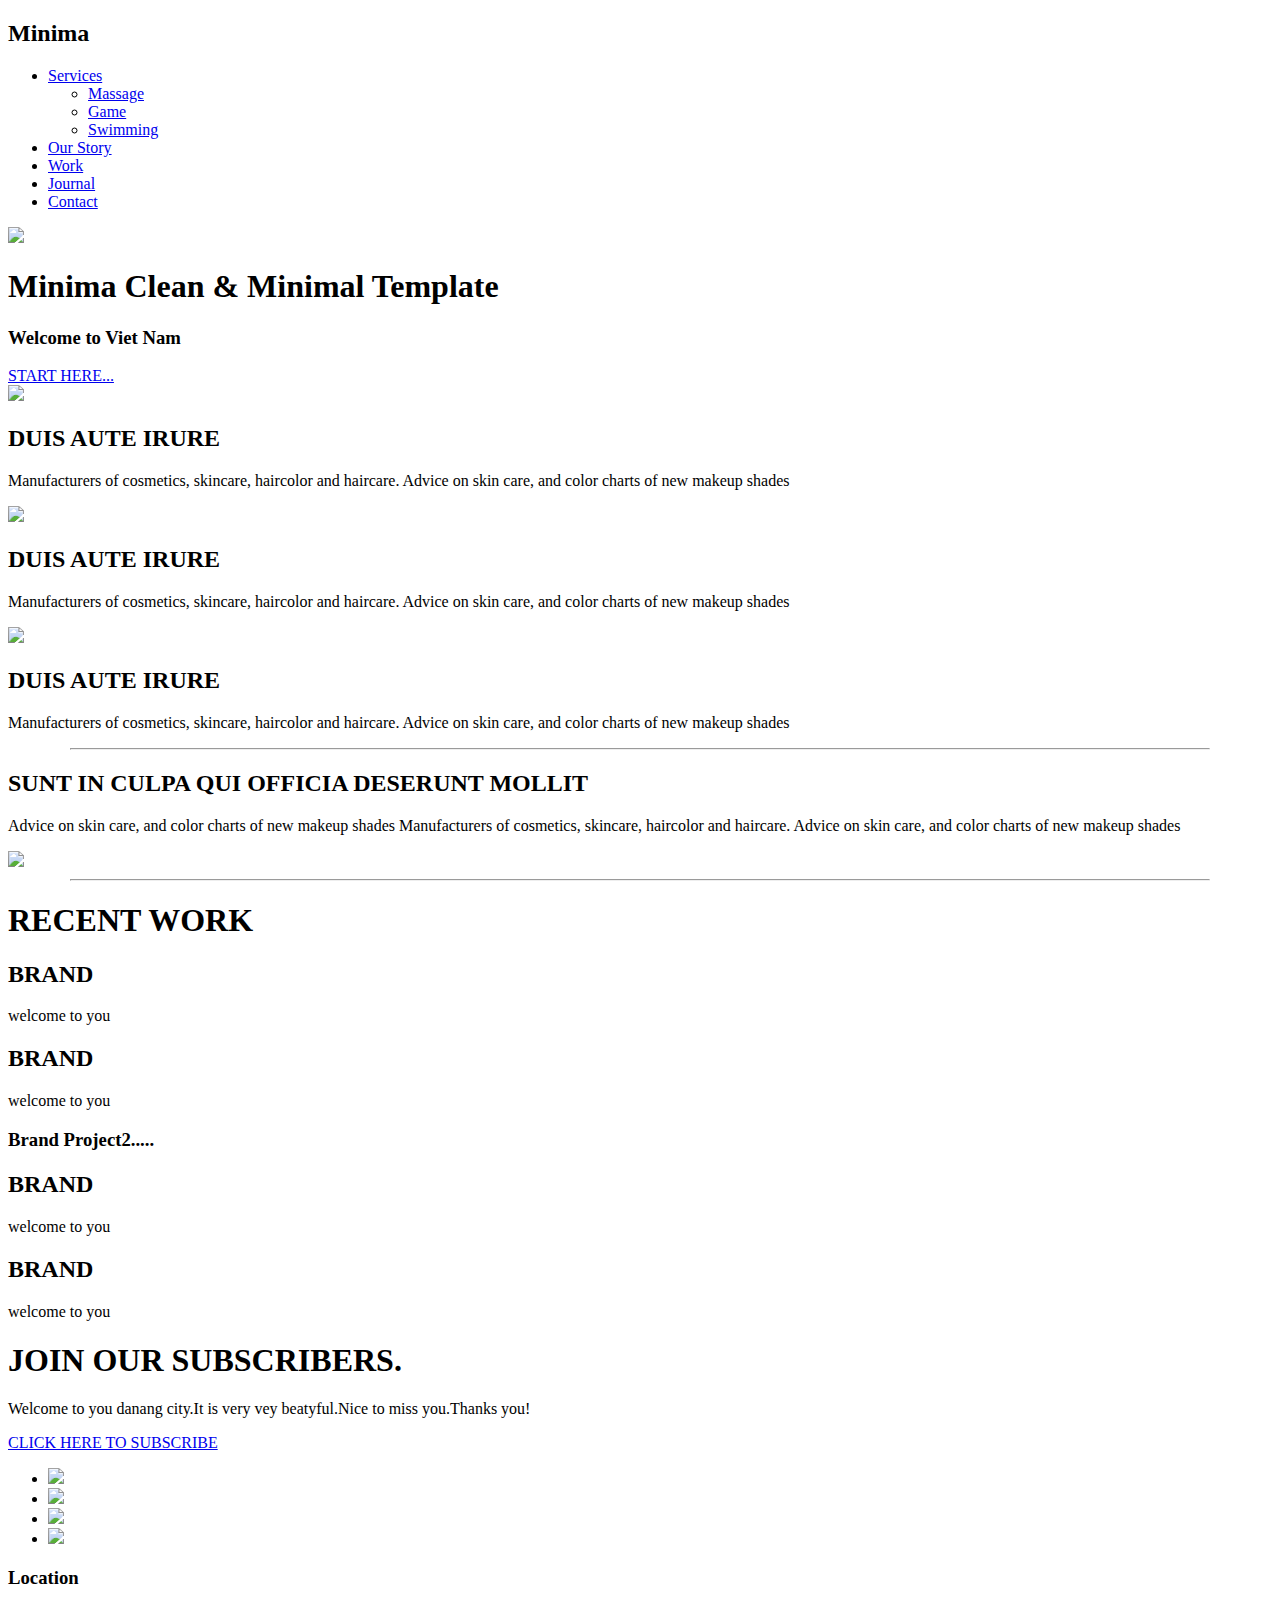
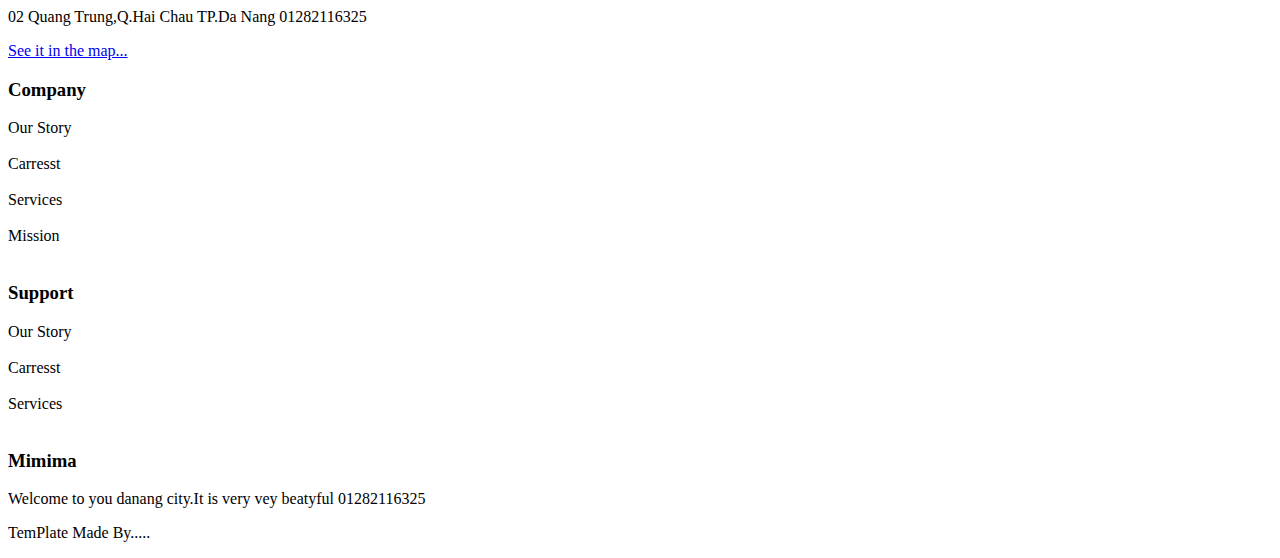
==== index.html @ cb00326c "Add files via upload" ====
<!DOCTYPE html>
<html>
<head>
	<title>Do Van Luyen</title>
	<meta charset="utf-8">
	<link rel="stylesheet" type="text/css" href="css/style.css">
	<link rel="stylesheet" type="text/css" href="css/reset.css">
</head>
<body>
	<div id="khungbig">
		<div class="box1">
			<div class="box12">
				<h2>Minima</h2>
			</div>
			<div class="box13">
				<ul>
					<li><a href="#">Services</a>
					   <ul>
							<li><a href="#">Massage</a></li>
							<li><a href="#">Game</a></li>
							<li><a href="#">Swimming</a></li>
						</ul>
					</li>						
					<li><a href="#">Our Story</a></li>
					<li><a href="#">Work</a></li>
					<li><a href="#">Journal</a></li>
					<li><a href="#">Contact</a></li>
				</ul>
			</div>
		</div>
		<div class="box2">
			<img src="images/hinhanh.jpg" class="hinhanh">
			<h1>Minima Clean & Minimal Template</h1>
			<h3>Welcome to Viet Nam</h3>
			<a href="#" class="button">START HERE...</a>
		</div>  

		<div class="box3">
			<div class="box31"> 
				<div class="image">
					<img src="images/xe-icon.png" class="image1">
				</div>
				<div class="khungchu">
					<h2>DUIS AUTE IRURE</h2>
				</div>
				<div class="chu">
					<p>Manufacturers of cosmetics, skincare, haircolor and haircare. Advice on skin care, and color charts of new makeup shades</p>
				</div>

			</div>
			<div class="box31"> 
				<div class="image">
					<img src="images/merce.jpg" class="image1">
				</div>
				<div class="khungchu">
					<h2>DUIS AUTE IRURE</h2>
				</div>
				<div class="chu">
					<p>Manufacturers of cosmetics, skincare, haircolor and haircare. Advice on skin care, and color charts of new makeup shades</p>
				</div>

			</div>
			<div class="box31"> 
				<div class="image">
					<img src="images/home-icon.png" class="image1">
				</div>
				<div class="khungchu">
					<h2>DUIS AUTE IRURE</h2>
				</div>
				<div class="chu">
					<p>Manufacturers of cosmetics, skincare, haircolor and haircare. Advice on skin care, and color charts of new makeup shades</p>
				</div>

			</div>
			<hr width="90%">
		</div>
		
		<div class="box4">
				<h2>SUNT IN CULPA QUI OFFICIA DESERUNT MOLLIT</h2>
				<p>Advice on skin care, and color charts of new makeup shades Manufacturers of cosmetics, skincare, haircolor and haircare. Advice on skin care, and color charts of new makeup shades</p>
		</div>
		<div class="box5">
			<div class="box51"> 
			<img src="images/iphone.jpg" class="imagebox5">
			</div>
			<hr width="90%">
			
		</div>

		<div class="box6">
			<h1>RECENT WORK</h1>
		</div>
		<div class="box7">
			<div class="box71">
				<div class="phan1">
					<h2>BRAND</h2>
					<P>welcome to you</P>
				</div>
				<div class="phan2">
					
				</div>
			</div>

			<div class="box71">
				<div class="phan1">
					<h2>BRAND</h2>
					<P>welcome to you</P>
				</div>
				<div class="phan12">
					<h3>Brand Project2.....</h3>
				</div>
			</div>

			<div class="box71">
				<div class="phan1">
					<h2>BRAND</h2>
					<P>welcome to you</P>
				</div>
				<div class="phan2">
					
				</div>
			</div>

			<div class="box71">
				<div class="phan1">
					<h2>BRAND</h2>
					<P>welcome to you</P>
				</div>
				<div class="phan2">
					
				</div>
			</div>

		</div>
		<div class="box8">
			<h1>JOIN OUR SUBSCRIBERS.</h1>
			<p>Welcome to you danang city.It is very vey beatyful.Nice to miss you.Thanks you!</p>
			<a href="#" class="button2">CLICK HERE TO SUBSCRIBE</a>
		</div>
		<div class="box9">
			
				<ul>
					<li><a href="#" ><img src="images/facebook-icon.png" class="iconbox9"></a></li>
					<li><a href="#" ><img src="images/twitter-icon.png" class="iconbox9"></a></li>
					<li><a href="#" ><img src="images/insta-icon.png" class="iconbox9"></a></li>
					<li><a href="#" ><img src="images/google-icon.png" class="iconbox9"></a></li>
				</ul>
			
		</div>
		<div class="box10">
			<div class="p1">
				<h3>Location</h3>
				<p>
					02 Quang Trung,Q.Hai Chau TP.Da Nang
					01282116325
				</p>
				<a href="#">See it in the map...</a>
			</div>
			<div class="p2">
				<h3>Company</h3>
				<p>
					Our Story<br><br>

					Carresst<br><br>

					Services<br><br>

					Mission<br><br>
				</p>
			</div>
			<div class="p3">
				<h3>Support</h3>
				<p>
					Our Story<br><br>

					Carresst<br><br>

					Services<br><br>
										
				</p>
			</div>
			<div class="p4">
				<h3>Mimima</h3>
				<p>
					Welcome to you danang city.It is very vey beatyful
					01282116325
				</p>
				<p>
					TemPlate Made By.....
				</p>
					
			</div>
		</div>
	</div>


</body>
</html>
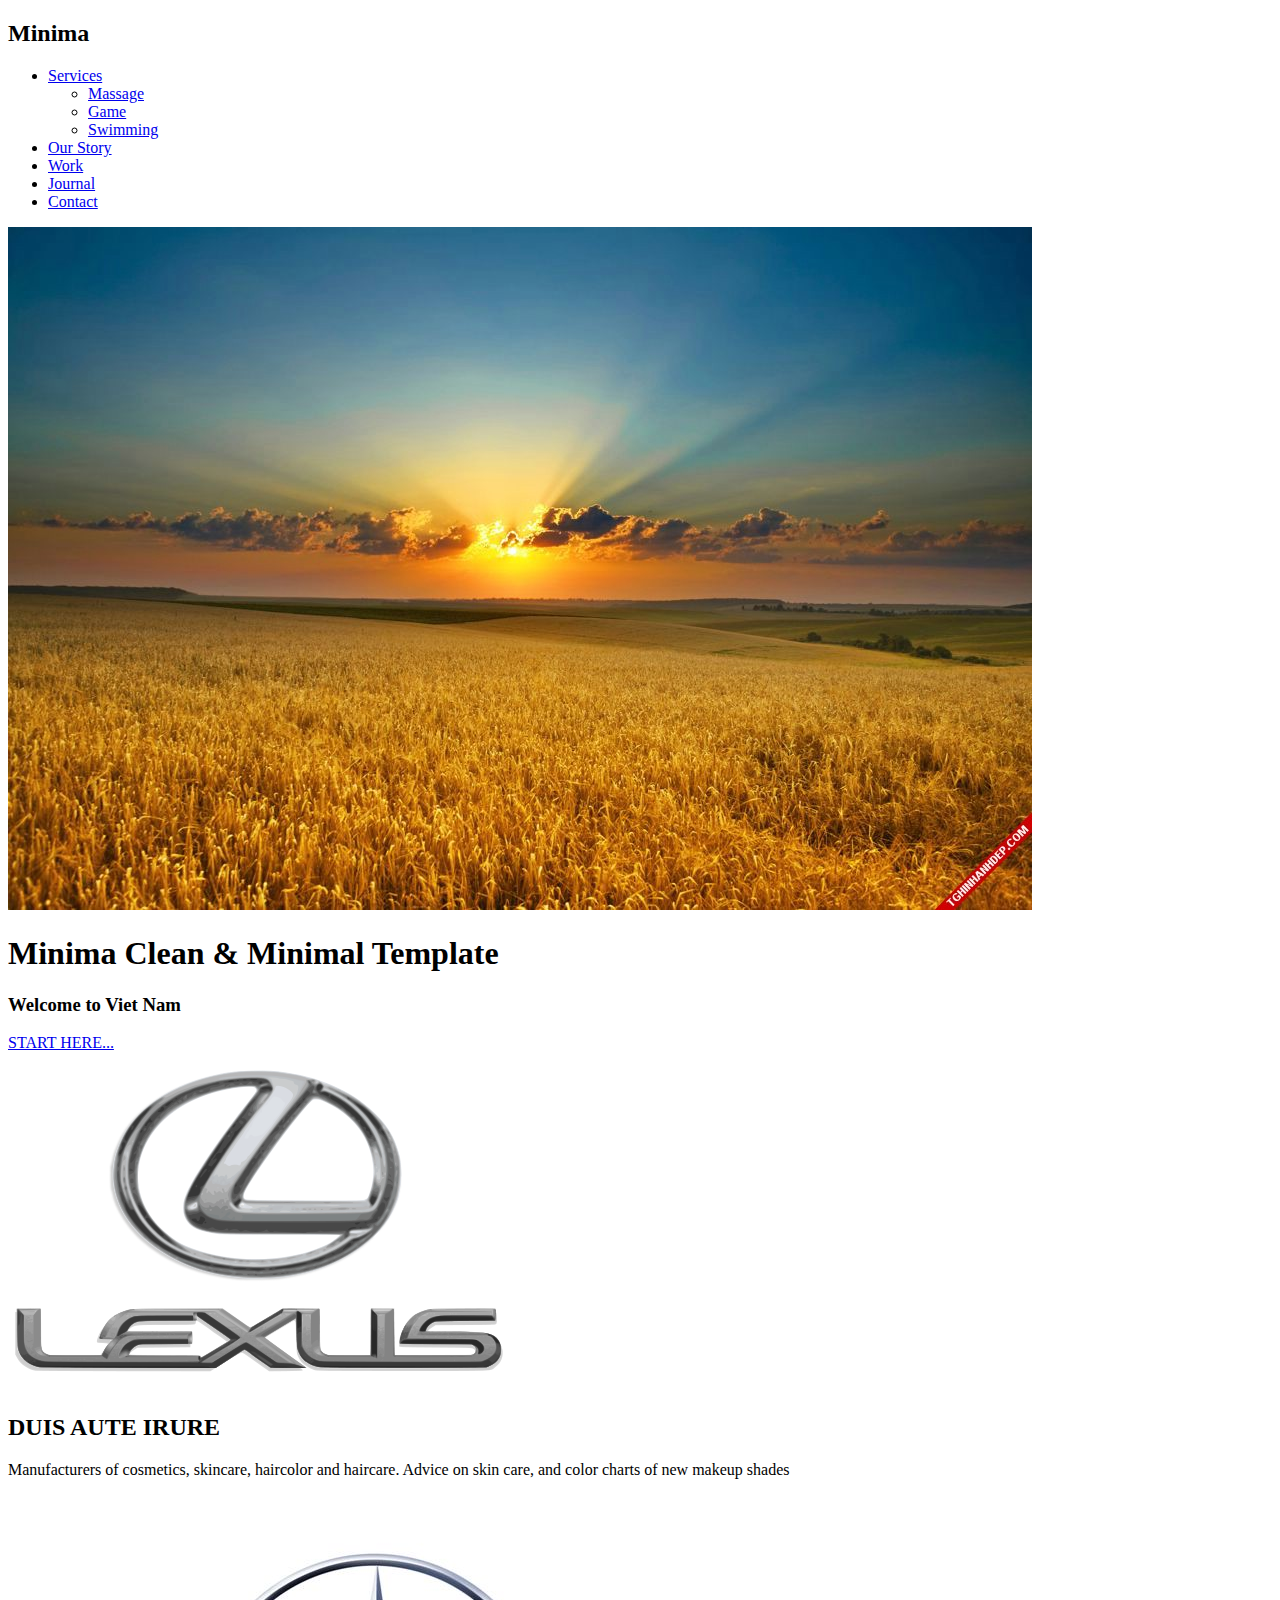
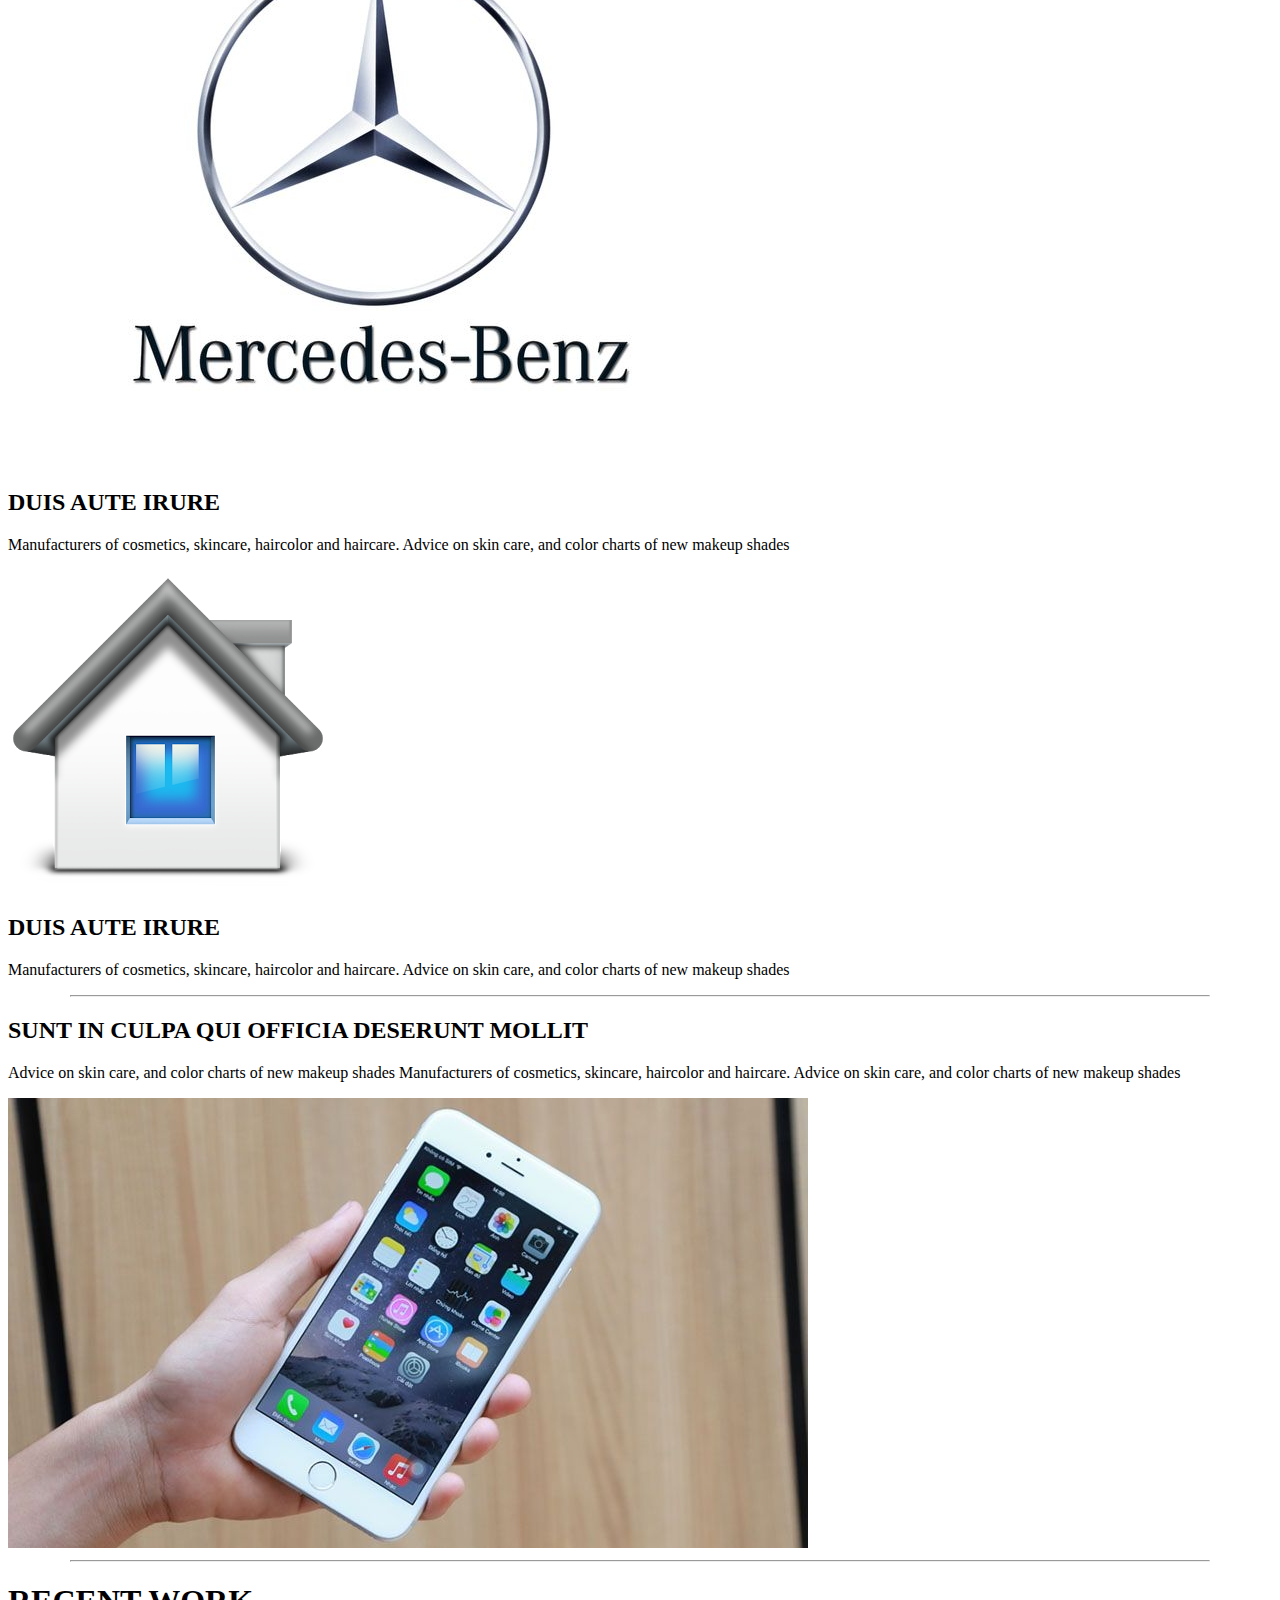
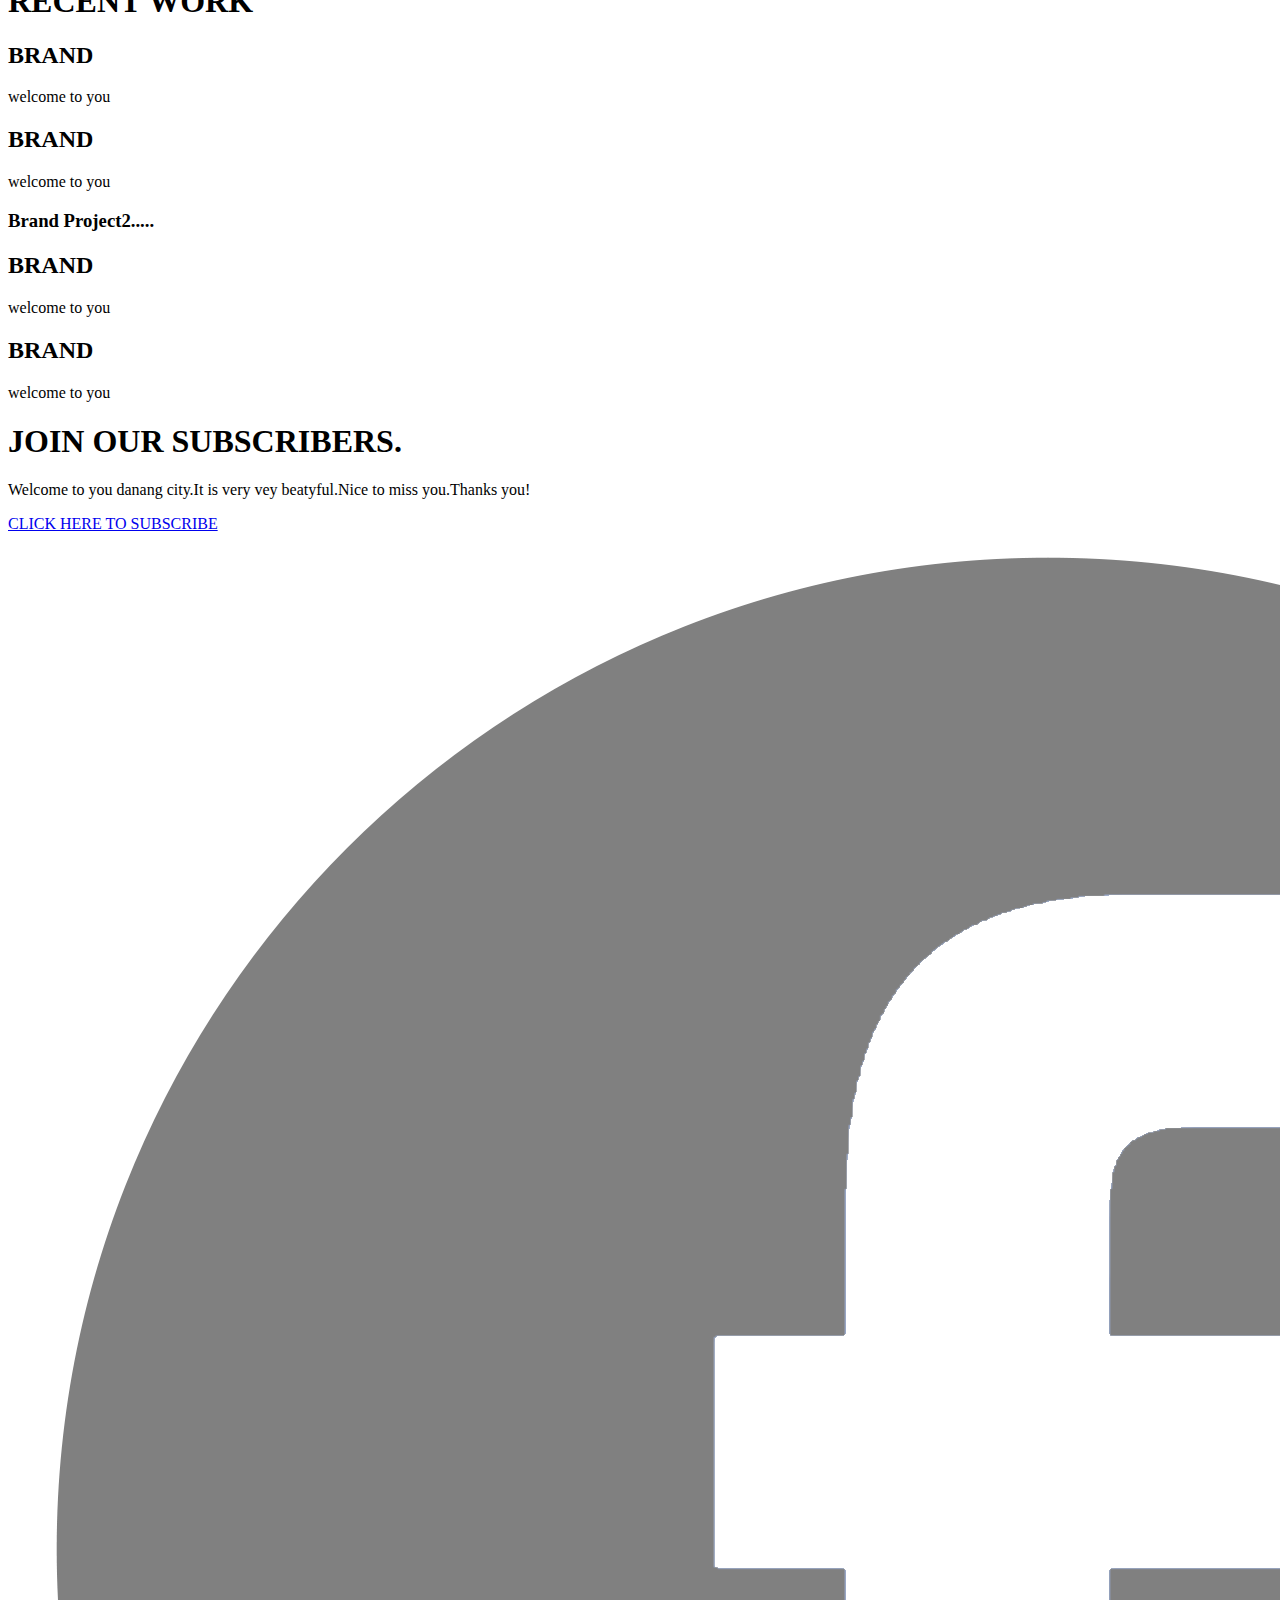
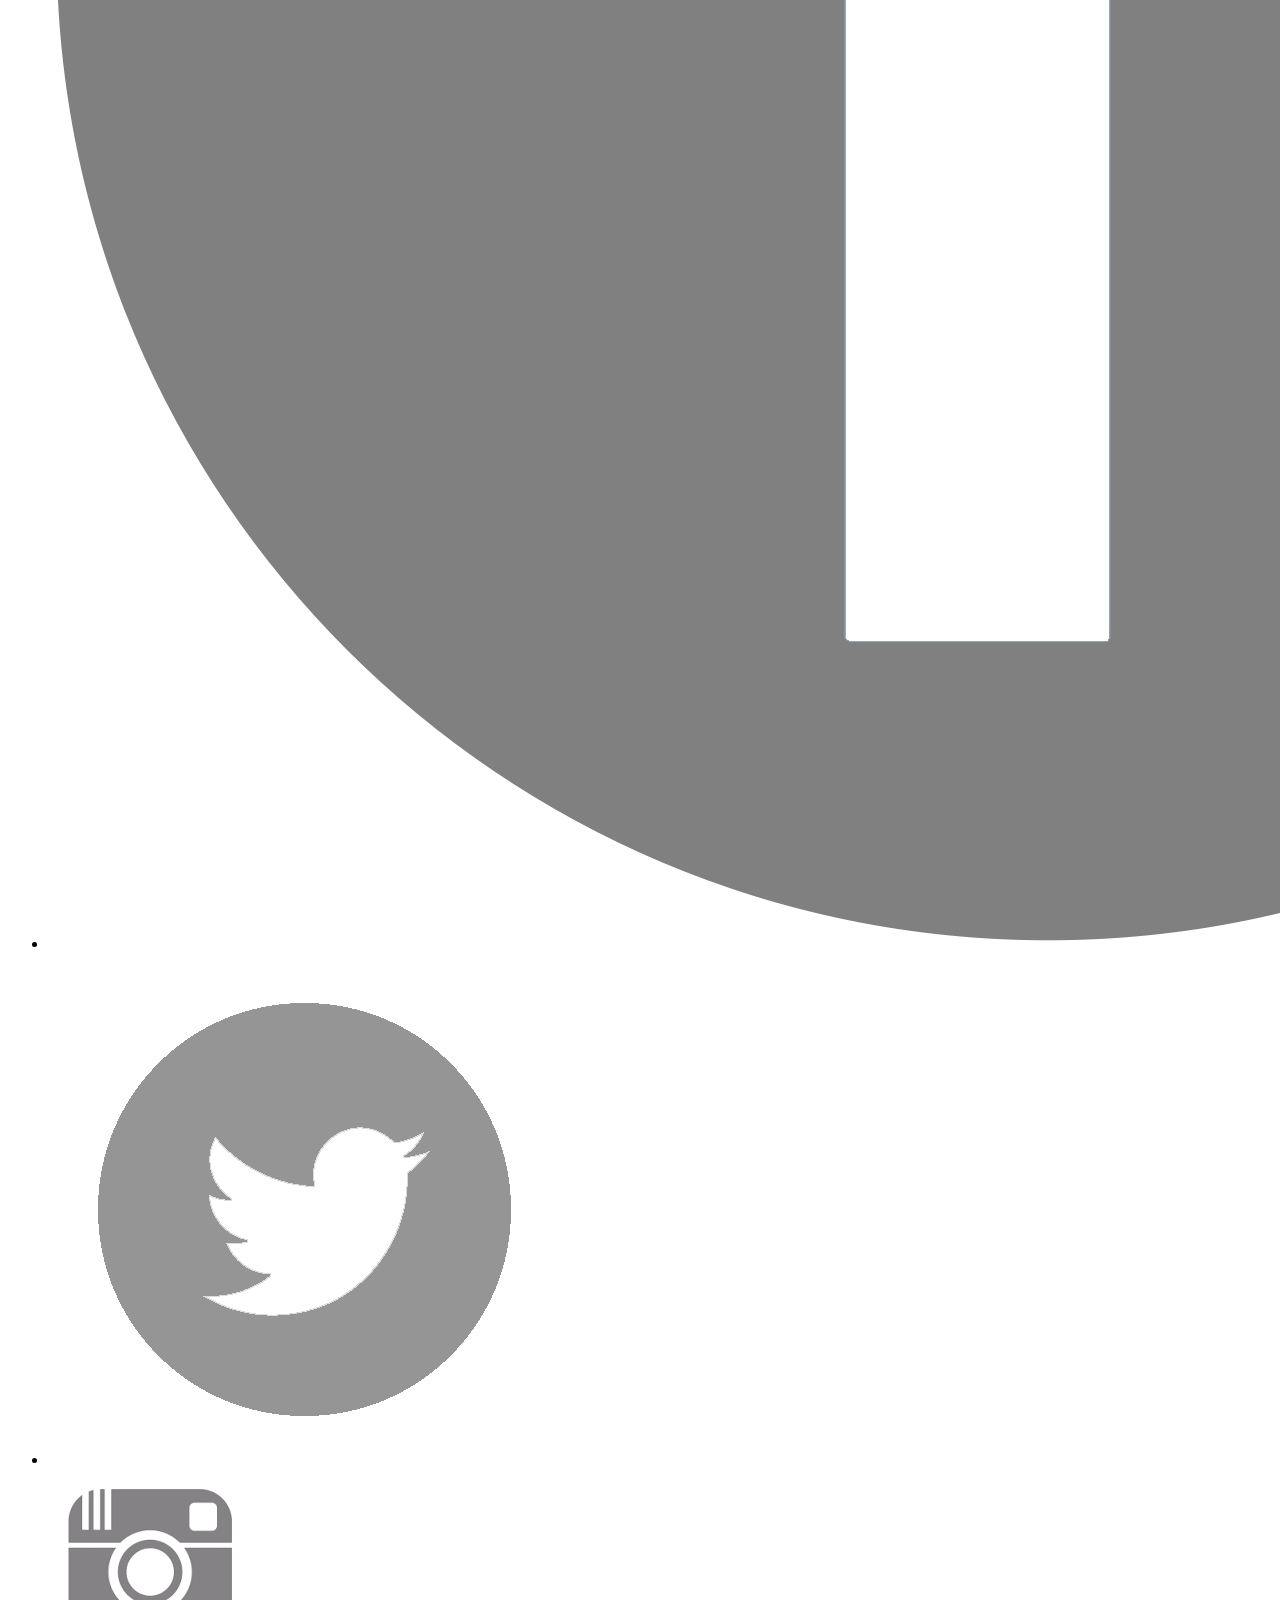
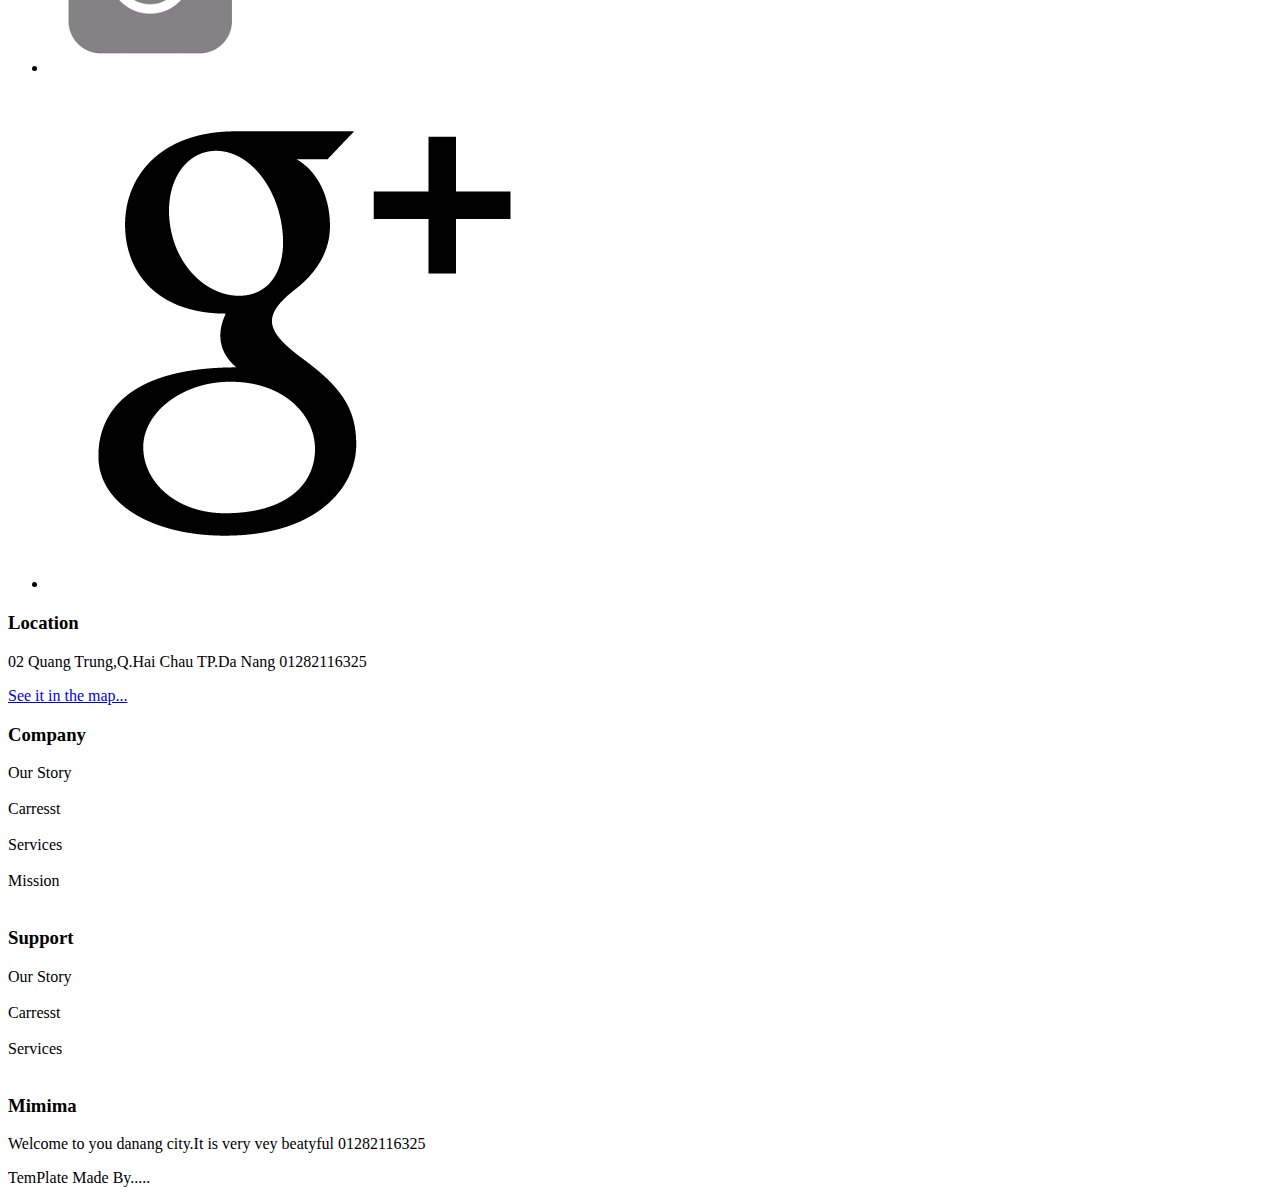
==== commit fb319adf: "Update index.html" ====
--- a/index.html
+++ b/index.html
@@ -3,8 +3,8 @@
 <head>
 	<title>Do Van Luyen</title>
 	<meta charset="utf-8">
-	<link rel="stylesheet" type="text/css" href="css/style.css">
-	<link rel="stylesheet" type="text/css" href="css/reset.css">
+	<link rel="stylesheet" type="text/css" href="images/style.css">
+	<link rel="stylesheet" type="text/css" href="images/reset.css">
 </head>
 <body>
 	<div id="khungbig">
@@ -195,4 +195,4 @@
 
 
 </body>
-</html>+</html>
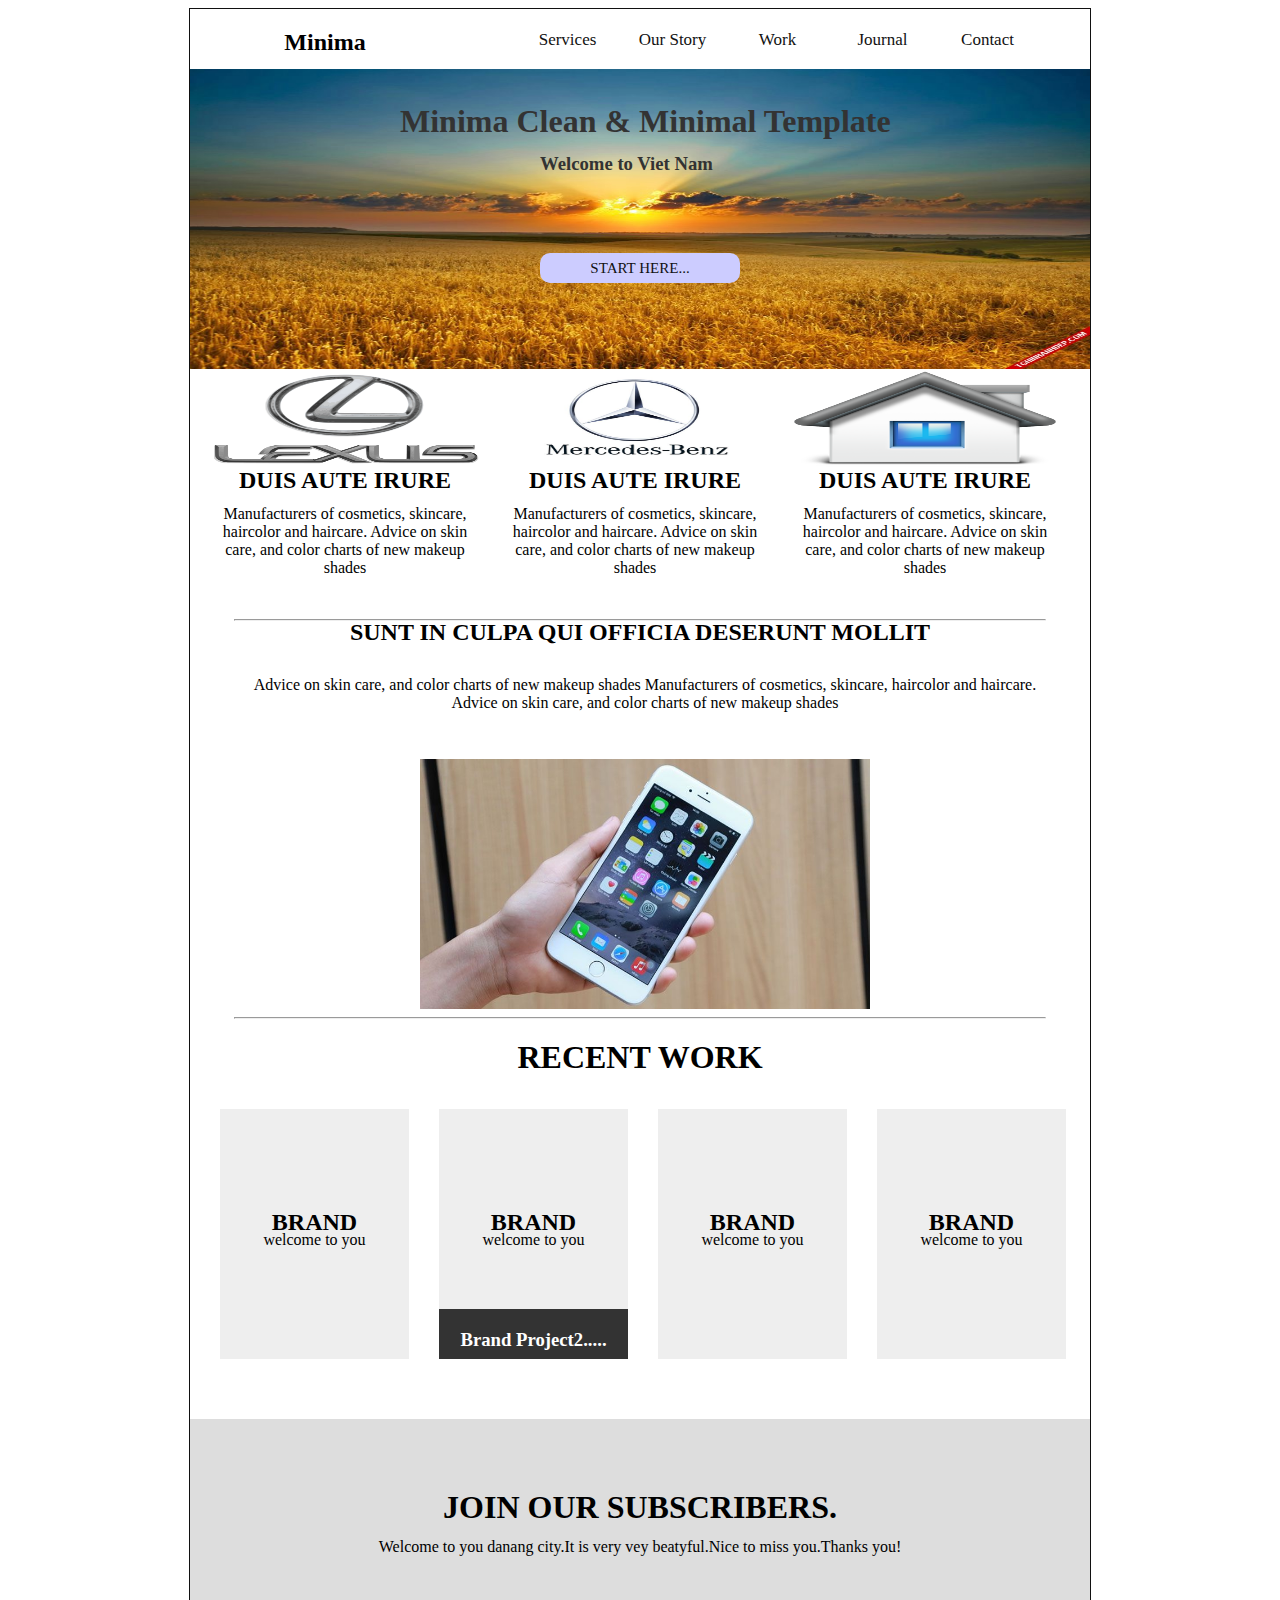
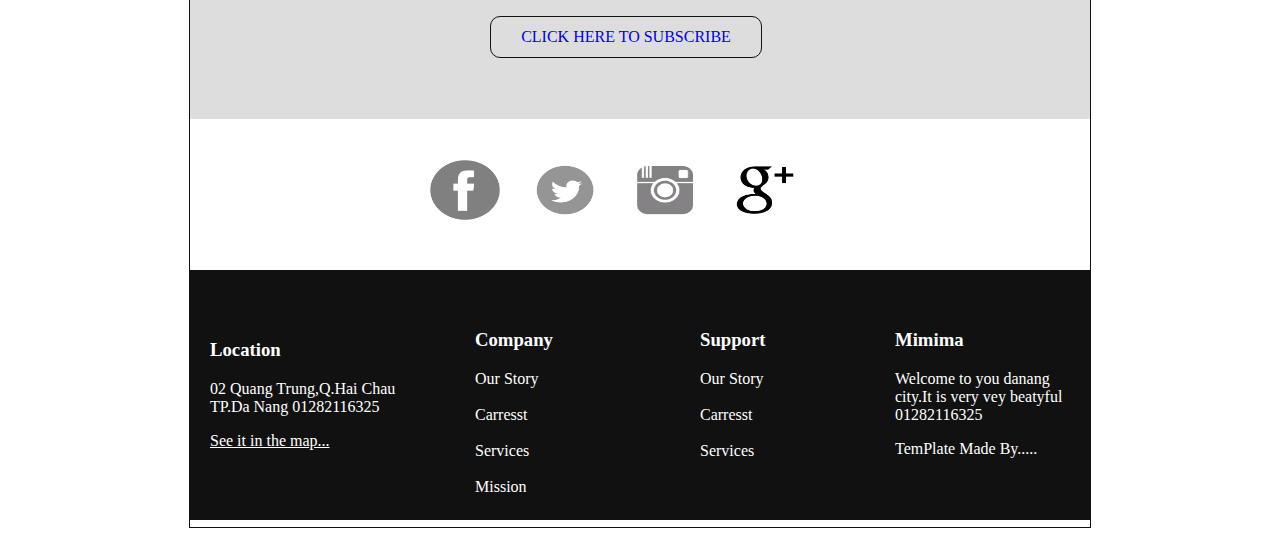
==== commit 6c47c786: "Update index.html" ====
--- a/index.html
+++ b/index.html
@@ -3,8 +3,8 @@
 <head>
 	<title>Do Van Luyen</title>
 	<meta charset="utf-8">
-	<link rel="stylesheet" type="text/css" href="images/style.css">
-	<link rel="stylesheet" type="text/css" href="images/reset.css">
+	<link rel="stylesheet" type="text/css" href="stylesheets/style.css">
+	
 </head>
 <body>
 	<div id="khungbig">
--- a/stylesheets/style.css
+++ b/stylesheets/style.css
@@ -0,0 +1,351 @@
+
+#khungbig{
+	margin: 0 auto;
+	width: 900px;
+	height: 2118px;
+	border-bottom: 1px solid #111111;
+	border-left: 1px solid #111111;
+	border-right: 1px solid #111111;
+	border-top: 1px solid #111111;
+}
+.box1{
+	width: 100%;
+	height: 60px;
+	background-color: #FFFFFF;
+}
+.box12{
+	float: left;
+	width: 30%;
+	height: 100%;
+	
+}
+.box12 h2{text-align: center; }
+.box13{
+	float: left;
+	width: 70%;
+	height: 100%;
+	
+}
+.box13 ul{list-style: none;}
+.box13 ul li{
+	position: relative;;
+	text-decoration: none;
+	float: left;
+	
+}
+.box13 ul li a{
+	color: #111111;
+	margin-left: 30px;
+	text-align: center;
+	text-decoration: none;
+	display: block;
+	width: 75px;
+	height: 30px;
+	line-height: 30px;
+	font-size: 17px;
+}
+.box13 ul li a:hover{
+	background-color: #6666CC;
+	color: #fff;
+}
+.box13 ul li ul {
+	position: absolute;
+	display: none;
+}
+.box13 ul li:hover ul {
+	display: block;
+	z-index: 400;
+	margin-left: -40px;
+}
+.box13 ul li ul li a{
+	background-color: #6666CC;
+}
+
+/*----------------------------------------*/
+ .box2{
+	position: relative;
+	width: 100%;
+	height: 300px;
+	background-color: #f00;
+}
+.box2 .hinhanh{
+	width: 100%;
+	height: 100%;
+}
+.box2 h1{
+	position: absolute;;
+	z-index: 100;
+	margin-left: 210px;
+	margin-top: -270px;
+	color: #333333;
+}
+.box2 h3{
+	position: absolute;
+	z-index: 100;
+	margin-left: 350px;
+	margin-top: -220px;
+	color: #333333;
+}
+.box2 .button{
+	position: absolute;
+	z-index: 100;
+	text-align: center;
+	text-decoration: none;
+	display: block;
+	background-color: #CCCCFF;
+	width: 200px;
+	height: 30px;
+	line-height: 30px;
+	border-radius: 10px;
+	font-size: 15px;
+	margin-left: 350px;
+	margin-top: -120px;
+	color: #111111;
+}
+.box2 .button:hover{
+	color: #FFFFFF;
+	background-color:#4169E1;
+}  
+/*-----------------------------------------*/
+.box3{
+	width: 100%;
+	height: 250px;
+	background-color: #FFFFFF;
+}
+.box3 .box31{
+	float: left;
+	margin-left: 20px;
+	width: 30%;
+	height: 100%;
+  	
+}
+.box3 .box31 .image{
+	width: 100%;
+	height: 40%;
+  /*	background-color: #CC0000; */
+
+}
+.box3 .box31 .image .image1{
+	width: 100%;
+	height: 100%;
+}
+.box3 .box31 .khungchu{
+	width: 100%;
+	height: 15%;
+	margin-top: -22px;
+	text-align: center;
+}
+.box3 .box31 .chu{
+	width: 100%;
+	height: 46%;
+	margin-top: -15px;
+	text-align: center;
+}
+/*--------------------------*/
+.box4{
+	width: 100%;
+	height: 140px;
+	margin-top:-20px;
+}
+.box4 h2{
+	text-align: center;	
+}
+.box4 p{
+	text-align: center;
+	padding:10px 30px 30px 40px;
+}
+.box5{
+	width: 100%;
+	height: 250px;
+}
+.box5 .box51{
+	width: 50%;
+	height: 100%;
+	margin-left: 230px;
+}
+.box5 .box51 .imagebox5{
+	width: 100%;
+	height: 100%;
+}
+/*-----------------------------------------*/
+.box6{
+	text-align: center;
+	margin-top:-21px;
+	width: 100%;
+	height: 100px;
+}
+.box6 h1{
+	padding-top:30px; 
+} 
+/*-----------------------------------------*/
+.box7{
+	width: 100%;
+	height: 250px;
+}
+.box7 .box71{
+	float: left;
+	margin-left: 30px;
+	width: 21%;
+	height: 100%;
+	background-color: #EEEEEE;
+	
+}
+.box7 .box71 .phan1{
+	margin-top: -20px;
+	width: 100%;
+	height: 80%;
+}
+.box7 .box71 .phan2{
+	width: 100%;
+	height: 20%;
+}
+.box7 .box71 .phan1 h2{
+	padding-top: 100px;
+	text-align: center;
+
+}
+.box7 .box71 .phan1 p{
+	text-align: center;
+	margin-top: -25px;
+	
+}
+.box7 .box71 .phan12{
+	margin-top:-19px; 
+	width: 100%;
+	height: 20%;
+	background-color: #333333;
+}
+.box7 .box71 .phan12 h3{
+	padding-top: 20px; 
+	text-align: center;
+	color: #FFFFFF;
+}
+/*-----------------------------------------*/
+.box8{
+	margin-top:60px; 
+	width: 100%;
+	height: 300px;
+	background-color: #DDDDDD;
+}
+.box8 h1{
+	padding-top:70px; 
+	text-align: center;
+}
+.box8 p{
+	text-align: center;
+	margin-top: -10px;
+}
+.box8 .button2{
+	text-decoration: none;
+    margin-left: 300px;
+    display: block;
+    width: 270px;
+    height: 40px; 
+    text-align: center; 
+    border-radius: 10px;
+    line-height: 40px;
+    margin-top: 60px;
+    border-bottom: 1px solid #111111;
+	border-left: 1px solid #111111;
+	border-right: 1px solid #111111;
+	border-top: 1px solid #111111;
+
+}
+.box8 .button2:hover{
+	background-color: #99FF66;
+}
+/*-----------------------------------------*/
+.box9{
+	width: 100%;
+	height: 150px;
+}
+.box9 ul{
+	margin-top:-15px; 
+	list-style: none;
+	margin-left: 170px;
+}
+.box9 ul li{
+	text-decoration: none;
+	float: left;
+	margin-top:40px; 
+}
+.box9 ul li a{
+	color: #111111;
+	margin-left: 30px;
+	text-align: center;
+	text-decoration: none;
+	display: block;
+	width: 70px;
+	height: 60px;
+}
+.box9 .iconbox9{
+	width: 100%;
+	height: 100%;
+}
+/*-----------------------------------------*/
+.box10{
+	width: 100%;
+	height: 250px;
+	background-color: #111111;
+}
+.box10 .p1{
+	float: left;
+	width: 25%;
+	height: 100%;
+}
+.box10 .p1 h3{
+	padding-top: 50px;
+	padding-left:20px; 
+	color: #FFFFFF;
+}
+.box10 .p1 p{
+	padding-left:20px; 
+	color: #FFFFFF;
+}
+.box10 .p1 a{
+	padding-left:20px; 
+	color: #FFFFFF;
+}
+.box10 .p2{
+	float: left;
+	width: 25%;
+	height: 100%;
+}
+.box10 .p2 h3{
+	padding-top: 40px;
+	padding-left:60px; 
+	color: #FFFFFF;
+}
+.box10 .p2 p{
+	padding-left:60px; 
+	color: #FFFFFF;
+}
+.box10 .p3{
+	float: left;
+	width: 25%;
+	height: 100%;
+}
+.box10 .p3 h3{
+	padding-top: 40px;
+	padding-left:60px; 
+	color: #FFFFFF;
+}
+.box10 .p3 p{
+	padding-left:60px; 
+	color: #FFFFFF;
+}
+.box10 .p4{
+	float: left;
+	width: 25%;
+	height: 100%;
+}
+.box10 .p4 h3{
+	padding-top: 40px;
+	padding-left:30px; 
+	color: #FFFFFF;
+}
+.box10 .p4 p{
+	padding-left:30px; 
+	color: #FFFFFF;
+}
+
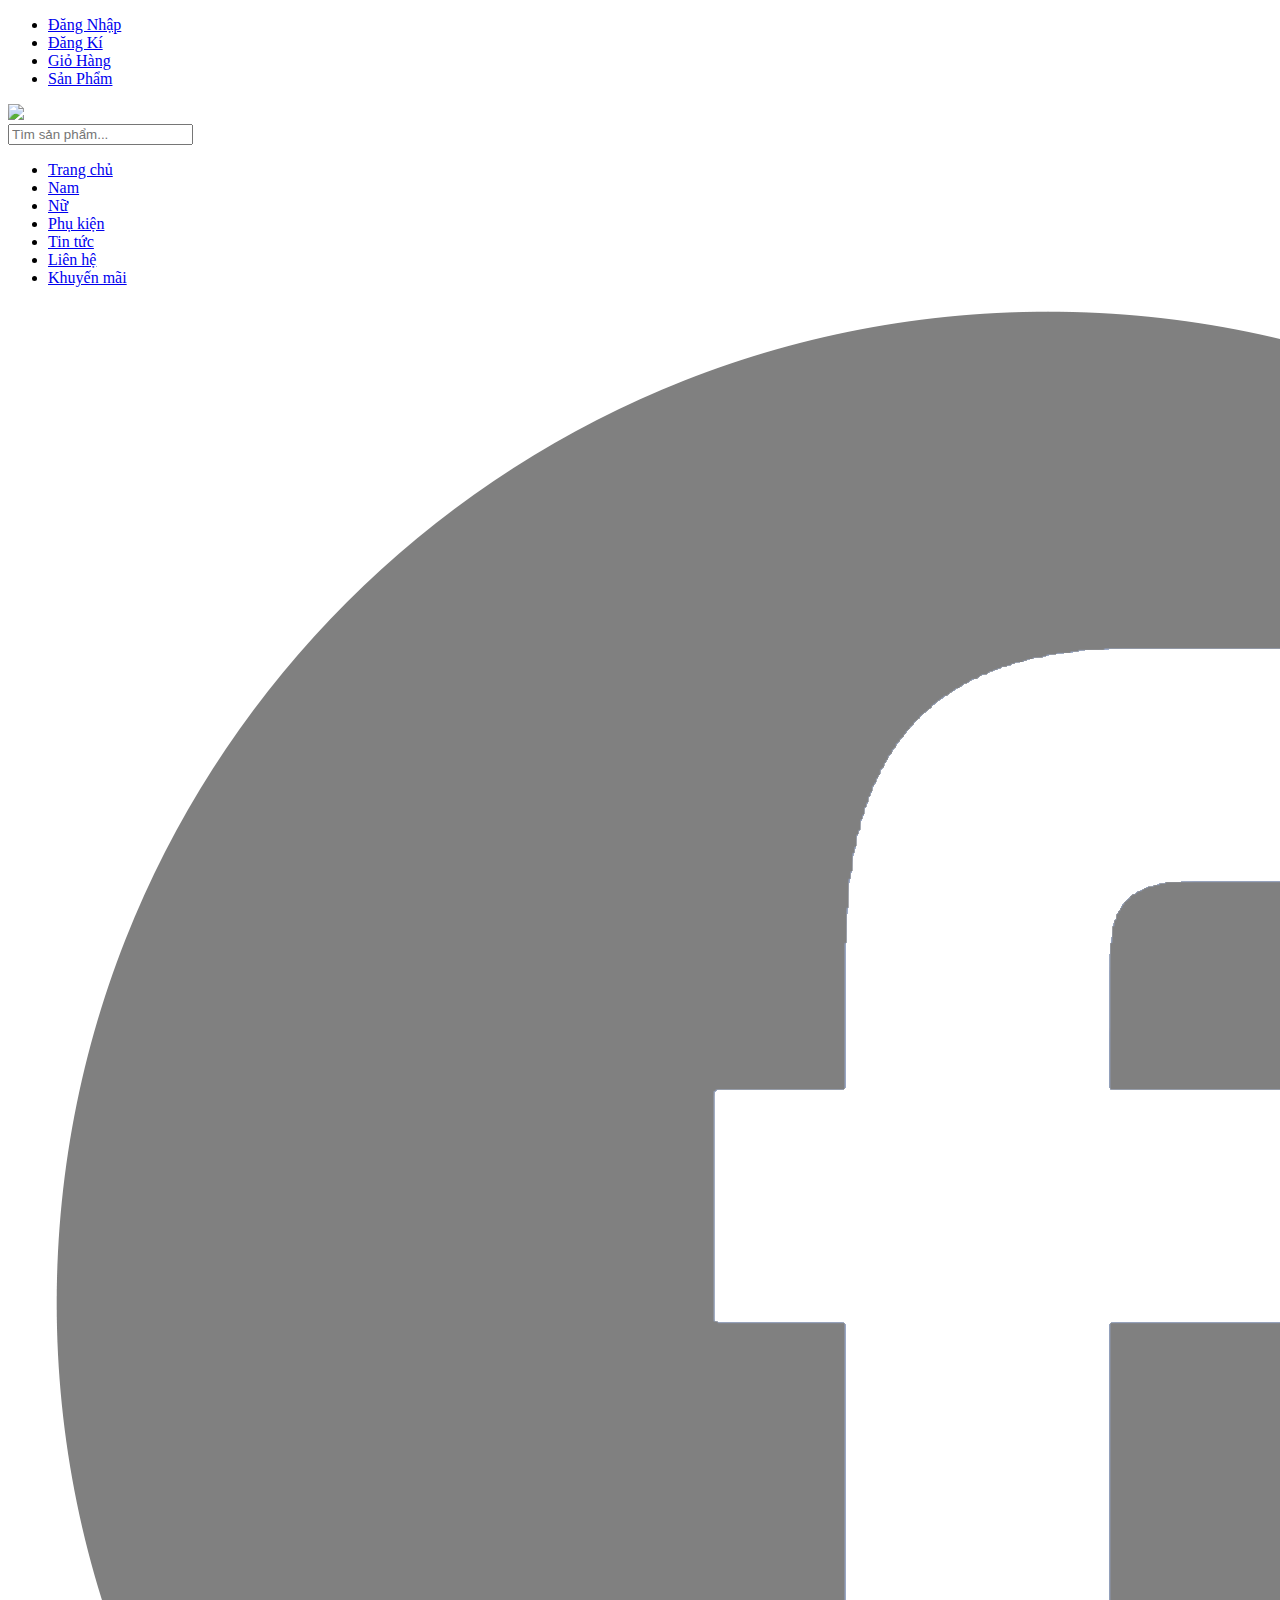
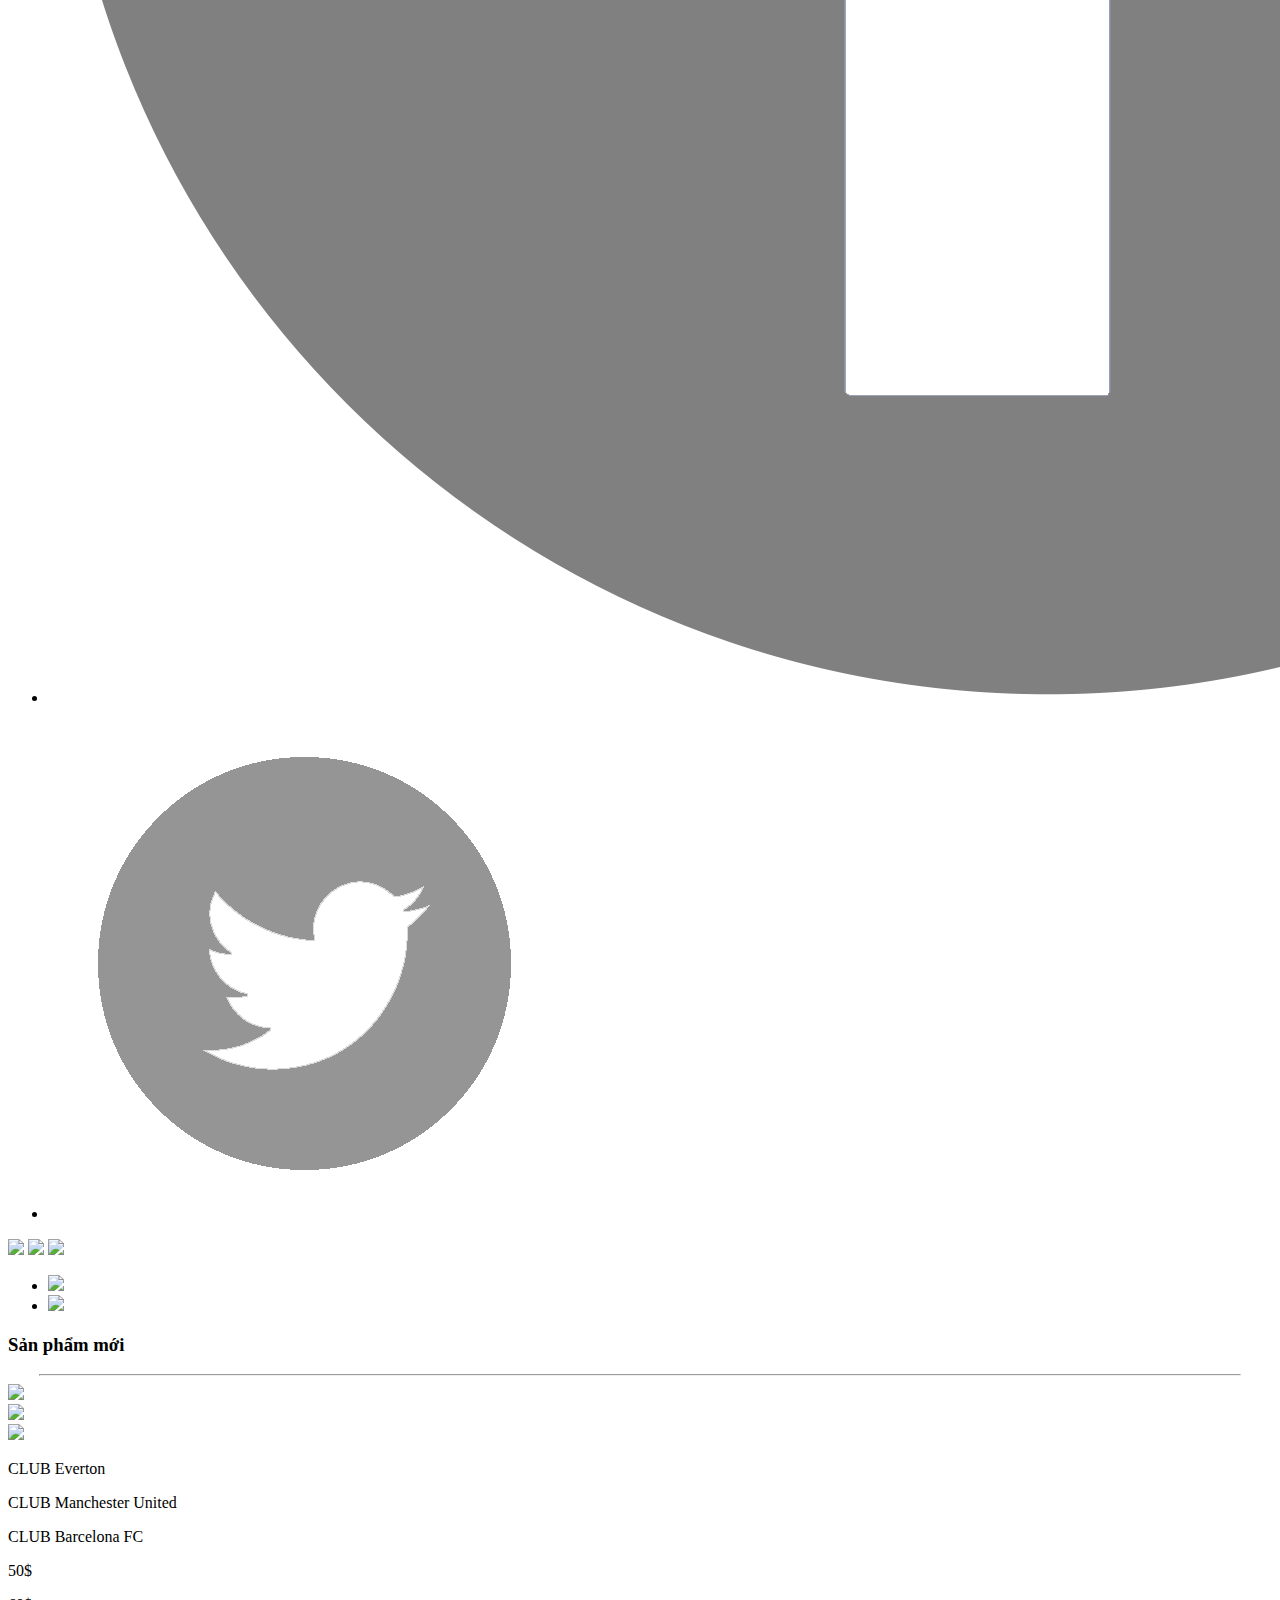
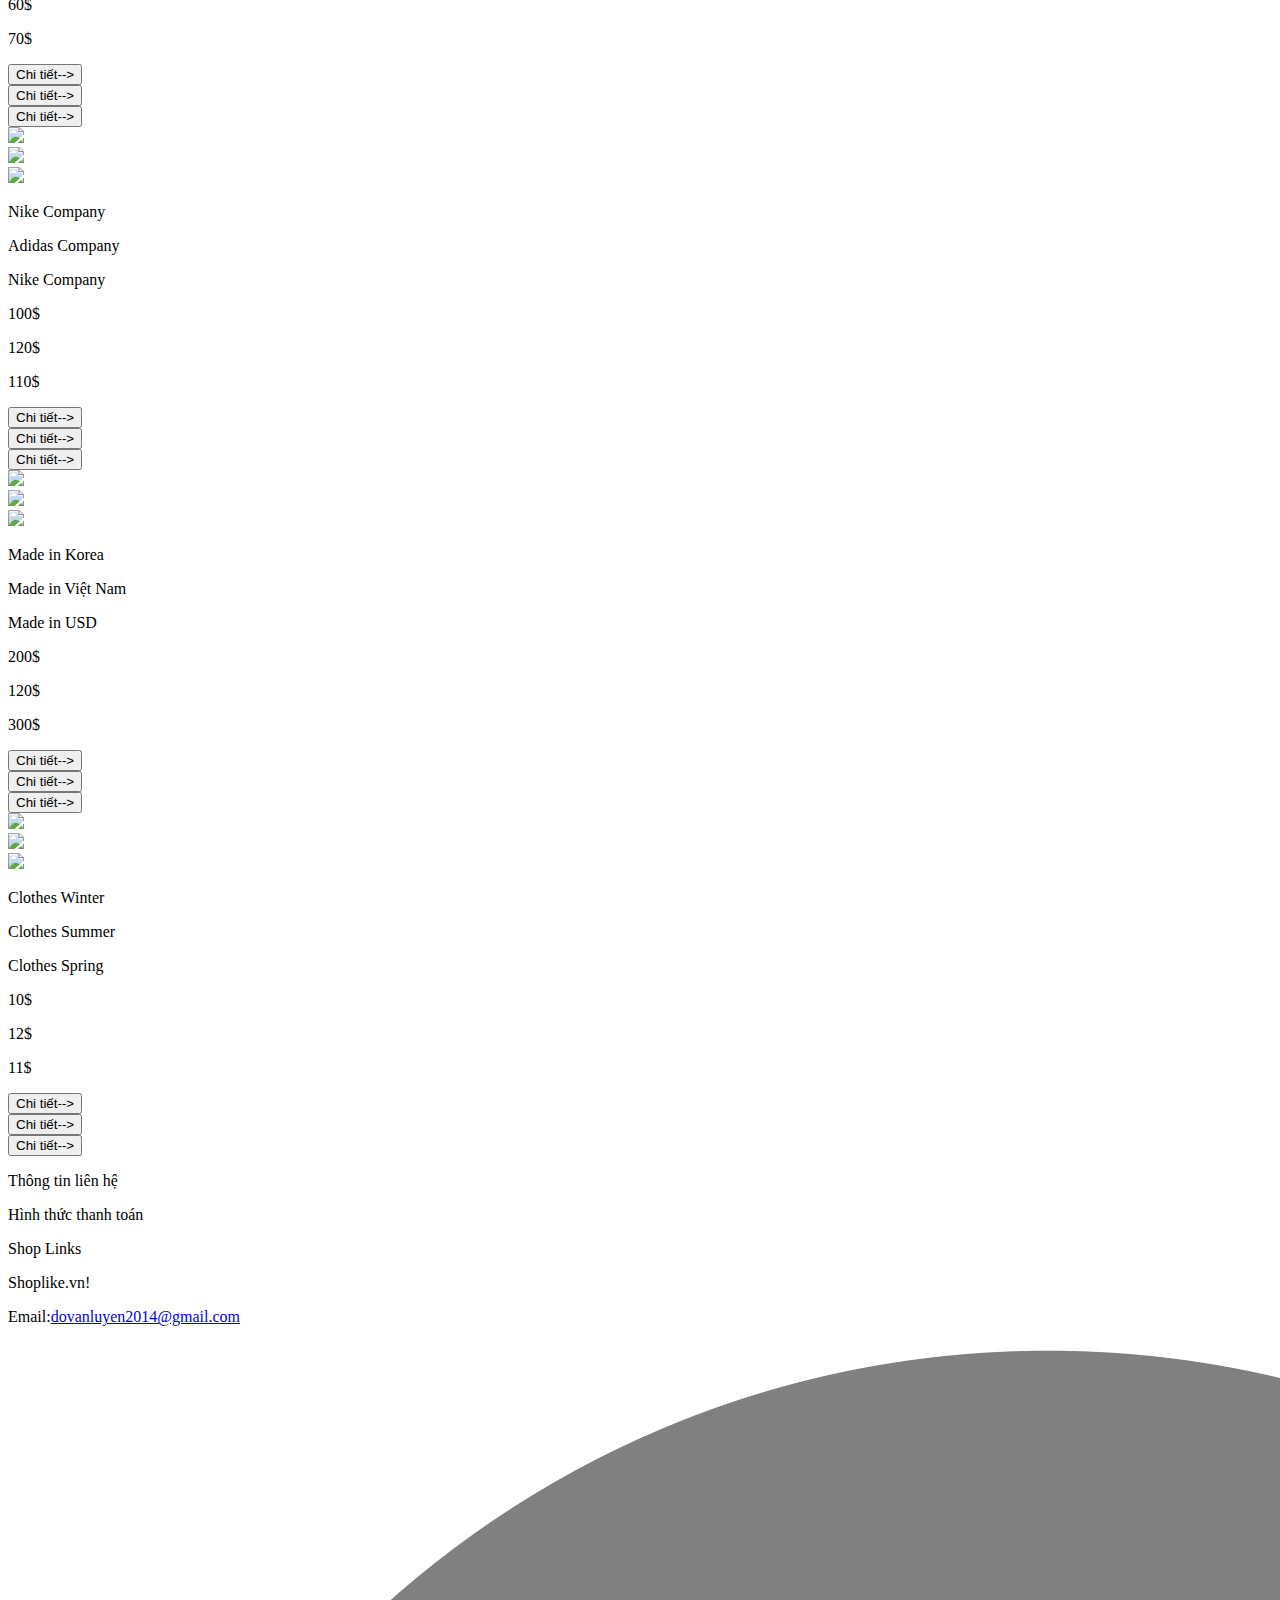
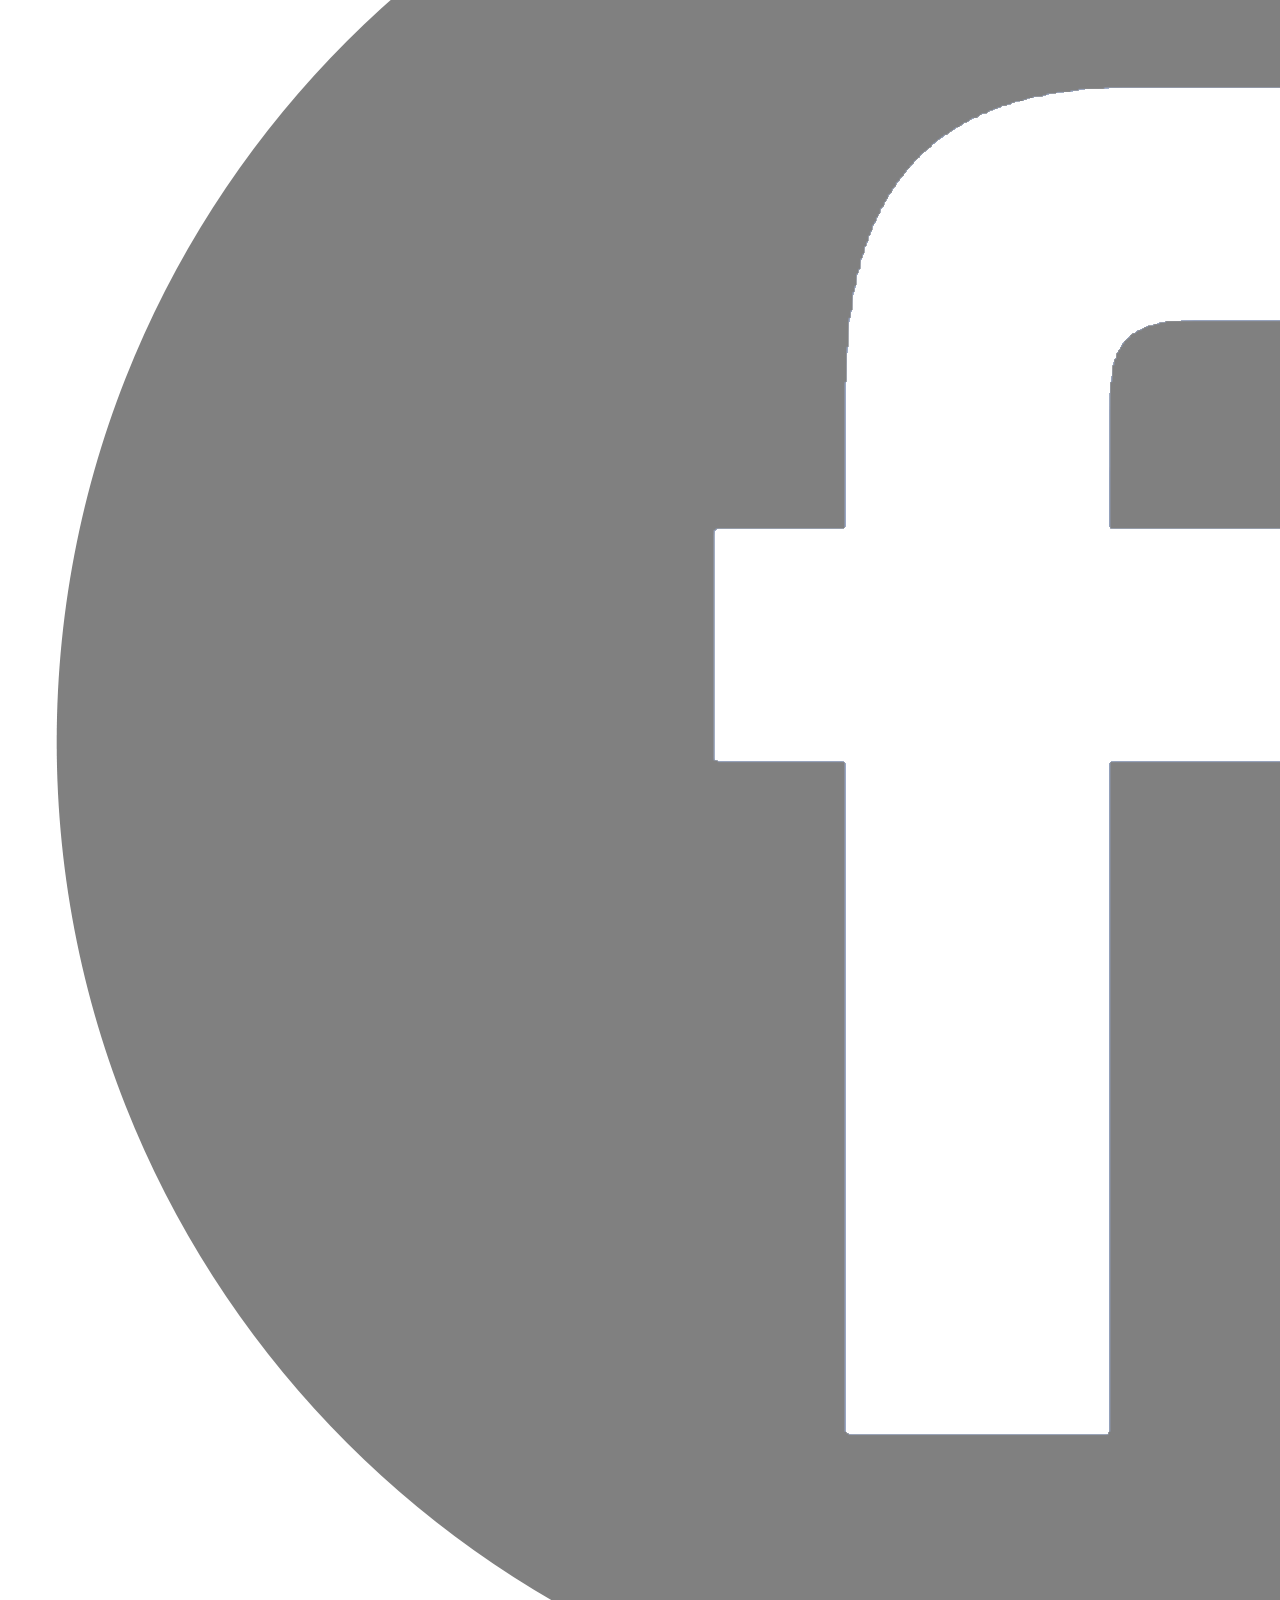
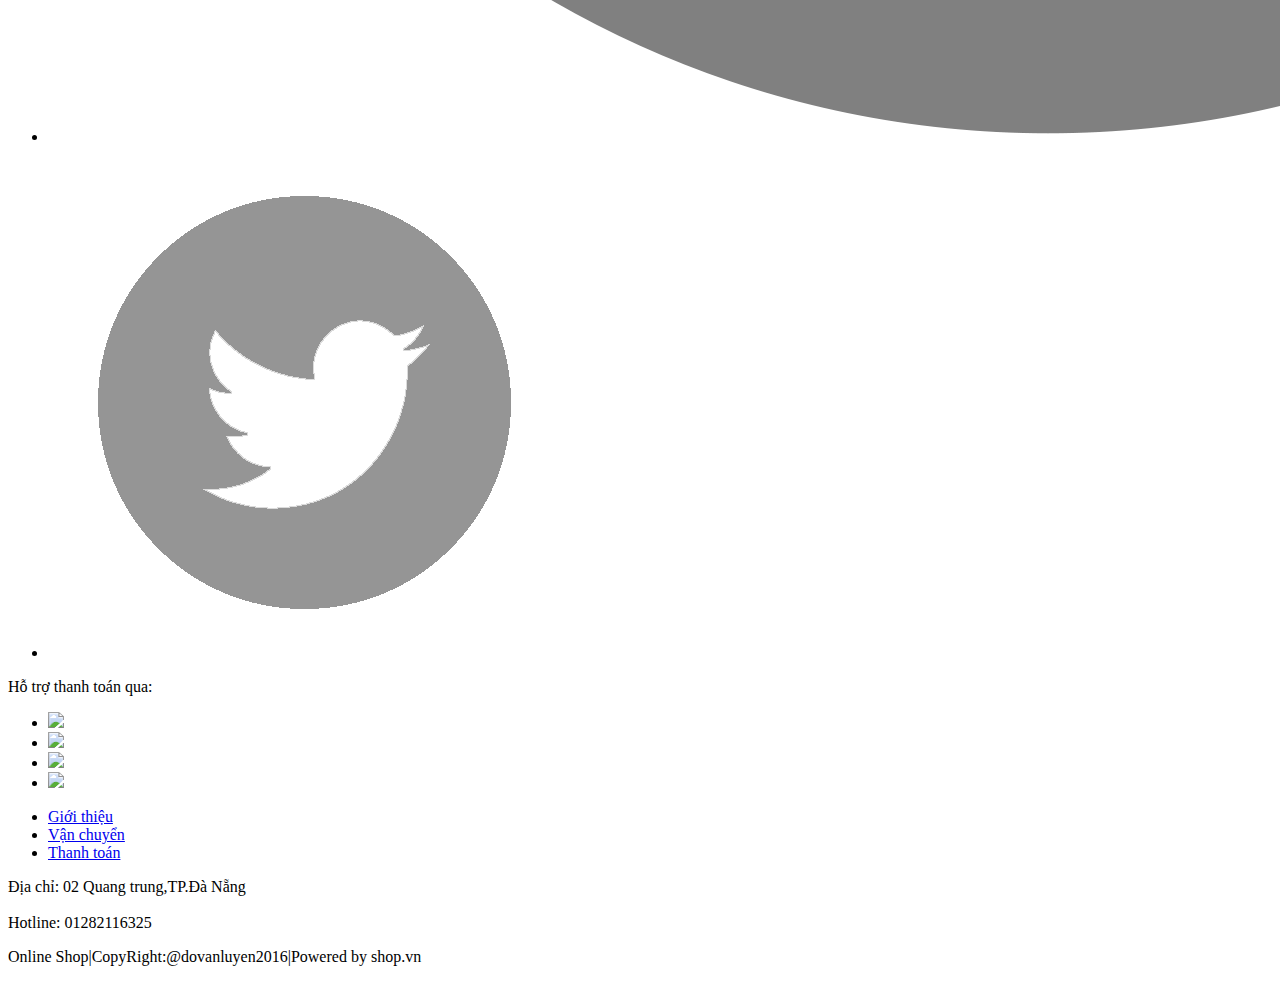
==== commit 960dd8b1: "Add files via upload" ====
--- a/index.html
+++ b/index.html
@@ -1,198 +1,357 @@
 <!DOCTYPE html>
 <html>
 <head>
-	<title>Do Van Luyen</title>
 	<meta charset="utf-8">
-	<link rel="stylesheet" type="text/css" href="stylesheets/style.css">
-	
+	<title>Shop Thoi Trang Teen</title>
+	<meta name="viewport" content="width=device-width, initi-scale=1.0">
+	<link rel="stylesheet" type="text/css" href="css/reset.css">	
+	<link rel="stylesheet" type="text/css" href="css/style.css">
+	<link rel="stylesheet" type="text/css" href="css/responsive.css">
+	<script src="js/jquery-1.11.3.min.js"></script>
+	<script src="js/jquery.cycle.all.js"></script>
+	<script src="js/jquery.easing.1.3.js"></script>
+	<script src="js/codeshopjquery.js"></script>
+
 </head>
 <body>
-	<div id="khungbig">
-		<div class="box1">
-			<div class="box12">
-				<h2>Minima</h2>
+  		
+    		<div id="header">
+				<div class="intro">	
+						<div class="intro1"></div>	
+						<div class="intro2">
+							<ul>
+								<li><a href="#">Đăng Nhập</a></li>
+								<li><a href="#">Đăng Kí</a></li>
+								<li class="carIcon"><a href="#">Giỏ Hàng</a></li>
+								<li><a href="#">Sản Phẩm</a></li>
+							</ul>
+						</div>			
+				</div>
+				<div class="title">
+					<div class="title1">
+						<img src="images/web9.jpg" class="pic">
+					</div>
+					<div class="search">
+						<form >
+							<input type="text" name="fname" placeholder="Tìm sản phẩm...">
+						</form>
+					</div>
+				</div>
+				<!--NaViGation-->
+				<div class="navi">
+					  <div class="navi1">
+					  		<ul>
+					  			<li><a href="#">Trang chủ</a></li>
+					  			<li><a href="#">Nam</a></li>
+					  			<li><a href="#">Nữ</a></li>
+					  			<li><a href="#">Phụ kiện</a></li>
+					  			<li><a href="#">Tin tức</a></li>
+					  			<li><a href="#">Liên hệ</a></li>
+					  			<li><a href="#">Khuyến mãi</a></li>
+					  		</ul>
+					  </div>
+					  <div class="navi2">
+					  		<ul>
+					  			<li><a href="#"><img src="images/facebook-icon.png" class="iconnavi"></a></li>
+					  			<li><a href="#"><img src="images/twitter-icon.png" class="iconnavi"></a></li>
+					  		</ul>
+					  </div>				  
+				</div>
+				<!--Navi-ImageLink-->
+				<div class="slideshow">
+					<img src="images/thoitrang1.jpg" class="picturelink">
+					<img src="images/thoitrang2.jpg" class="picturelink">
+					<img src="images/thoitrang3.jpg" class="picturelink">
+				</div>
+				<div class="link">
+					<ul>
+						<li><a href="#"><img src="images/next.ico" class="next"></a></li>
+						<li><a href="#"><img src="images/prev.ico" class="prev"></a></li>
+					</ul>
+				</div>
+			
+
+
+
 			</div>
-			<div class="box13">
-				<ul>
-					<li><a href="#">Services</a>
-					   <ul>
-							<li><a href="#">Massage</a></li>
-							<li><a href="#">Game</a></li>
-							<li><a href="#">Swimming</a></li>
+			
+
+
+			<!---CONTENT-->
+
+			<div id="content">
+				<div class="introduce">
+					<h3>Sản phẩm mới</h3>
+				</div>
+				<hr width="95%" style="color:black" >
+				<div class="lock">
+					<div class="lock1">		
+						<img src="images/aothethao1.jpg" class="clothes">				
+					</div>
+					<div class="lock1">	
+						<img src="images/aothethao2.png" class="clothes">						
+					</div>
+					<div class="lock1">	
+						<img src="images/aothethao3.jpg" class="clothes">						
+					</div>
+					
+				</div>
+				<div class="khungchu">
+					<div class="chu">
+						<p>CLUB Everton</p>
+					</div>
+					<div class="chu">
+						<p>CLUB Manchester United</p>
+					</div>
+					<div class="chu">
+						<p>CLUB Barcelona FC</p>
+					</div>
+				</div>
+				<div class="khungchu">
+					<div class="chu">
+						<p>50$</p>
+					</div>
+					<div class="chu">
+						<p>60$</p>
+					</div>
+					<div class="chu">
+						<p>70$</p>
+					</div>
+				</div>
+				<div class="khungchu">
+					<div class="chu chitiet">
+						<a href="#"><button>Chi tiết--></button></a>
+					</div>
+					<div class="chu chitiet">
+						<a href="#"><button>Chi tiết--></button></a>
+					</div>
+					<div class="chu chitiet">
+						<a href="#"><button>Chi tiết--></button></a>
+					</div>
+					
+				</div>
+			
+				<!--lock giong nhau-->
+				<!--lock giong nhau-->
+				<div class="lock tennis">
+					<div class="lock1">		
+						<img src="images/aotennis1.jpg" class="clothes">				
+					</div>
+					<div class="lock1">	
+						<img src="images/aotennis2.jpg" class="clothes">						
+					</div>
+					<div class="lock1">	
+						<img src="images/aotennis3.jpg" class="clothes">						
+					</div>
+					
+				</div>
+
+				<div class="khungchu">
+					<div class="chu">
+						<p>Nike Company</p>
+					</div>
+					<div class="chu">
+						<p>Adidas Company</p>
+					</div>
+					<div class="chu">
+						<p>Nike Company</p>
+					</div>
+				</div>
+				<div class="khungchu">
+					<div class="chu">
+						<p>100$</p>
+					</div>
+					<div class="chu">
+						<p>120$</p>
+					</div>
+					<div class="chu">
+						<p>110$</p>
+					</div>
+				</div>
+				<div class="khungchu">
+					<div class="chu chitiet">
+						<button>Chi tiết--></button>
+					</div>
+					<div class="chu chitiet">
+						<button>Chi tiết--></button>
+					</div>
+					<div class="chu chitiet">
+						<button>Chi tiết--></button>
+					</div>
+					
+				</div>
+
+				<!--lock giong nhau-->
+				<!--lock giong nhau-->
+				<div class="lock tennis">
+					<div class="lock1">		
+						<img src="images/ao1.jpg" class="clothes">				
+					</div>
+					<div class="lock1">	
+						<img src="images/ao2.jpg" class="clothes">						
+					</div>
+					<div class="lock1">	
+						<img src="images/ao3.jpg" class="clothes">						
+					</div>
+					
+				</div>
+
+				<div class="khungchu">
+					<div class="chu">
+						<p>Made in Korea</p>
+					</div>
+					<div class="chu">
+						<p>Made in Việt Nam</p>
+					</div>
+					<div class="chu">
+						<p>Made in USD</p>
+					</div>
+				</div>
+				<div class="khungchu">
+					<div class="chu">
+						<p>200$</p>
+					</div>
+					<div class="chu">
+						<p>120$</p>
+					</div>
+					<div class="chu">
+						<p>300$</p>
+					</div>
+				</div>
+				<div class="khungchu">
+					<div class="chu chitiet">
+						<a href="#"><button>Chi tiết--></button></a>
+					</div>
+					<div class="chu chitiet">
+						<a href="#"><button>Chi tiết--></button></a>
+					</div>
+					<div class="chu chitiet">
+						<a href="#"><button>Chi tiết--></button></a>
+					</div>
+					
+				</div>
+
+				<!--lock giong nhau-->
+				<!--lock giong nhau-->
+				<div class="lock tennis">
+					<div class="lock1">		
+						<img src="images/aoteen1.jpg" class="clothes">				
+					</div>
+					<div class="lock1">	
+						<img src="images/aoteen2.jpg" class="clothes">						
+					</div>
+					<div class="lock1">	
+						<img src="images/aoteen3.jpg" class="clothes">						
+					</div>
+					
+				</div>
+
+				<div class="khungchu">
+					<div class="chu">
+						<p>Clothes Winter</p>
+					</div>
+					<div class="chu">
+						<p>Clothes Summer</p>
+					</div>
+					<div class="chu">
+						<p>Clothes Spring</p>
+					</div>
+				</div>
+				<div class="khungchu">
+					<div class="chu">
+						<p>10$</p>
+					</div>
+					<div class="chu">
+						<p>12$</p>
+					</div>
+					<div class="chu">
+						<p>11$</p>
+					</div>
+				</div>
+				<div class="khungchu">
+					<div class="chu chitiet">
+						<a href="#"><button>Chi tiết--></button></a>
+					</div>
+					<div class="chu chitiet">
+						<a href="#"><button>Chi tiết--></button></a>
+					</div>
+					<div class="chu chitiet">
+						<a href="#"><button>Chi tiết--></button></a>
+					</div>
+					
+				</div>
+
+
+			</div>
+
+
+
+
+
+
+			<div id="footer">
+				<div class="footer1">
+					<div class="dongchu">
+						<p>Thông tin liên hệ</p>
+					</div>
+					<div class="dongchu">
+						<p>Hình thức thanh toán</p>
+					</div>
+					<div class="dongchu">
+						<p>Shop Links</p>
+					</div>
+					<div class="dongchu">
+						<p>Shoplike.vn!</p>
+					</div>
+				</div>
+				<div class="footer2">					
+				</div>
+				<div class="footer3">
+					<div class="foo1">
+						<div class="foo12">
+							<p>Email:<a href="#">dovanluyen2014@gmail.com</a></p>
+						</div>
+						<div class="foo13">
+							<ul>
+								<li><a href="#"><img src="images/facebook-icon.png" class="iconfoot"></a></li>
+								<li><a href="#"><img src="images/twitter-icon.png" class="iconfoot"></a></li>
+							</ul>
+						</div>
+					</div>
+					<div class="foo1">
+						<div class="foo12">
+							<p class="ppp">Hỗ trợ thanh toán qua:</p>
+						</div>
+						<div class="foo13">
+							<ul>
+								<li><a href="#"><img src="images/editcard1.png" class="iconfoot"></a></li>
+								<li><a href="#"><img src="images/editcard2.png" class="iconfoot"></a></li>
+								<li><a href="#"><img src="images/editcard3.png" class="iconfoot"></a></li>
+								<li><a href="#"><img src="images/editcard4.png" class="iconfoot"></a></li>
+							</ul>
+						</div>
+						
+					</div>
+					<div class="foo1 foo1_link">
+						<ul>
+							<li><a href="#">Giới thiệu</a></li>
+							<li><a href="#">Vận chuyển</a></li>
+							<li><a href="#">Thanh toán</a></li>
 						</ul>
-					</li>						
-					<li><a href="#">Our Story</a></li>
-					<li><a href="#">Work</a></li>
-					<li><a href="#">Journal</a></li>
-					<li><a href="#">Contact</a></li>
-				</ul>
+					</div>
+					<div class="foo1 foo1_chu">
+						<p>Địa chỉ: 02 Quang trung,TP.Đà Nẵng
+						   <br><br>Hotline: 01282116325
+						</p>
+					</div>
+
+				</div>
+				<div class="copyright">
+					<p>Online Shop|CopyRight:@dovanluyen2016|Powered by shop.vn</p>
+				</div>
+		
 			</div>
-		</div>
-		<div class="box2">
-			<img src="images/hinhanh.jpg" class="hinhanh">
-			<h1>Minima Clean & Minimal Template</h1>
-			<h3>Welcome to Viet Nam</h3>
-			<a href="#" class="button">START HERE...</a>
-		</div>  
-
-		<div class="box3">
-			<div class="box31"> 
-				<div class="image">
-					<img src="images/xe-icon.png" class="image1">
-				</div>
-				<div class="khungchu">
-					<h2>DUIS AUTE IRURE</h2>
-				</div>
-				<div class="chu">
-					<p>Manufacturers of cosmetics, skincare, haircolor and haircare. Advice on skin care, and color charts of new makeup shades</p>
-				</div>
-
-			</div>
-			<div class="box31"> 
-				<div class="image">
-					<img src="images/merce.jpg" class="image1">
-				</div>
-				<div class="khungchu">
-					<h2>DUIS AUTE IRURE</h2>
-				</div>
-				<div class="chu">
-					<p>Manufacturers of cosmetics, skincare, haircolor and haircare. Advice on skin care, and color charts of new makeup shades</p>
-				</div>
-
-			</div>
-			<div class="box31"> 
-				<div class="image">
-					<img src="images/home-icon.png" class="image1">
-				</div>
-				<div class="khungchu">
-					<h2>DUIS AUTE IRURE</h2>
-				</div>
-				<div class="chu">
-					<p>Manufacturers of cosmetics, skincare, haircolor and haircare. Advice on skin care, and color charts of new makeup shades</p>
-				</div>
-
-			</div>
-			<hr width="90%">
-		</div>
-		
-		<div class="box4">
-				<h2>SUNT IN CULPA QUI OFFICIA DESERUNT MOLLIT</h2>
-				<p>Advice on skin care, and color charts of new makeup shades Manufacturers of cosmetics, skincare, haircolor and haircare. Advice on skin care, and color charts of new makeup shades</p>
-		</div>
-		<div class="box5">
-			<div class="box51"> 
-			<img src="images/iphone.jpg" class="imagebox5">
-			</div>
-			<hr width="90%">
-			
-		</div>
-
-		<div class="box6">
-			<h1>RECENT WORK</h1>
-		</div>
-		<div class="box7">
-			<div class="box71">
-				<div class="phan1">
-					<h2>BRAND</h2>
-					<P>welcome to you</P>
-				</div>
-				<div class="phan2">
-					
-				</div>
-			</div>
-
-			<div class="box71">
-				<div class="phan1">
-					<h2>BRAND</h2>
-					<P>welcome to you</P>
-				</div>
-				<div class="phan12">
-					<h3>Brand Project2.....</h3>
-				</div>
-			</div>
-
-			<div class="box71">
-				<div class="phan1">
-					<h2>BRAND</h2>
-					<P>welcome to you</P>
-				</div>
-				<div class="phan2">
-					
-				</div>
-			</div>
-
-			<div class="box71">
-				<div class="phan1">
-					<h2>BRAND</h2>
-					<P>welcome to you</P>
-				</div>
-				<div class="phan2">
-					
-				</div>
-			</div>
-
-		</div>
-		<div class="box8">
-			<h1>JOIN OUR SUBSCRIBERS.</h1>
-			<p>Welcome to you danang city.It is very vey beatyful.Nice to miss you.Thanks you!</p>
-			<a href="#" class="button2">CLICK HERE TO SUBSCRIBE</a>
-		</div>
-		<div class="box9">
-			
-				<ul>
-					<li><a href="#" ><img src="images/facebook-icon.png" class="iconbox9"></a></li>
-					<li><a href="#" ><img src="images/twitter-icon.png" class="iconbox9"></a></li>
-					<li><a href="#" ><img src="images/insta-icon.png" class="iconbox9"></a></li>
-					<li><a href="#" ><img src="images/google-icon.png" class="iconbox9"></a></li>
-				</ul>
-			
-		</div>
-		<div class="box10">
-			<div class="p1">
-				<h3>Location</h3>
-				<p>
-					02 Quang Trung,Q.Hai Chau TP.Da Nang
-					01282116325
-				</p>
-				<a href="#">See it in the map...</a>
-			</div>
-			<div class="p2">
-				<h3>Company</h3>
-				<p>
-					Our Story<br><br>
-
-					Carresst<br><br>
-
-					Services<br><br>
-
-					Mission<br><br>
-				</p>
-			</div>
-			<div class="p3">
-				<h3>Support</h3>
-				<p>
-					Our Story<br><br>
-
-					Carresst<br><br>
-
-					Services<br><br>
-										
-				</p>
-			</div>
-			<div class="p4">
-				<h3>Mimima</h3>
-				<p>
-					Welcome to you danang city.It is very vey beatyful
-					01282116325
-				</p>
-				<p>
-					TemPlate Made By.....
-				</p>
-					
-			</div>
-		</div>
-	</div>
-
+   	
 
 </body>
-</html>
+</html>